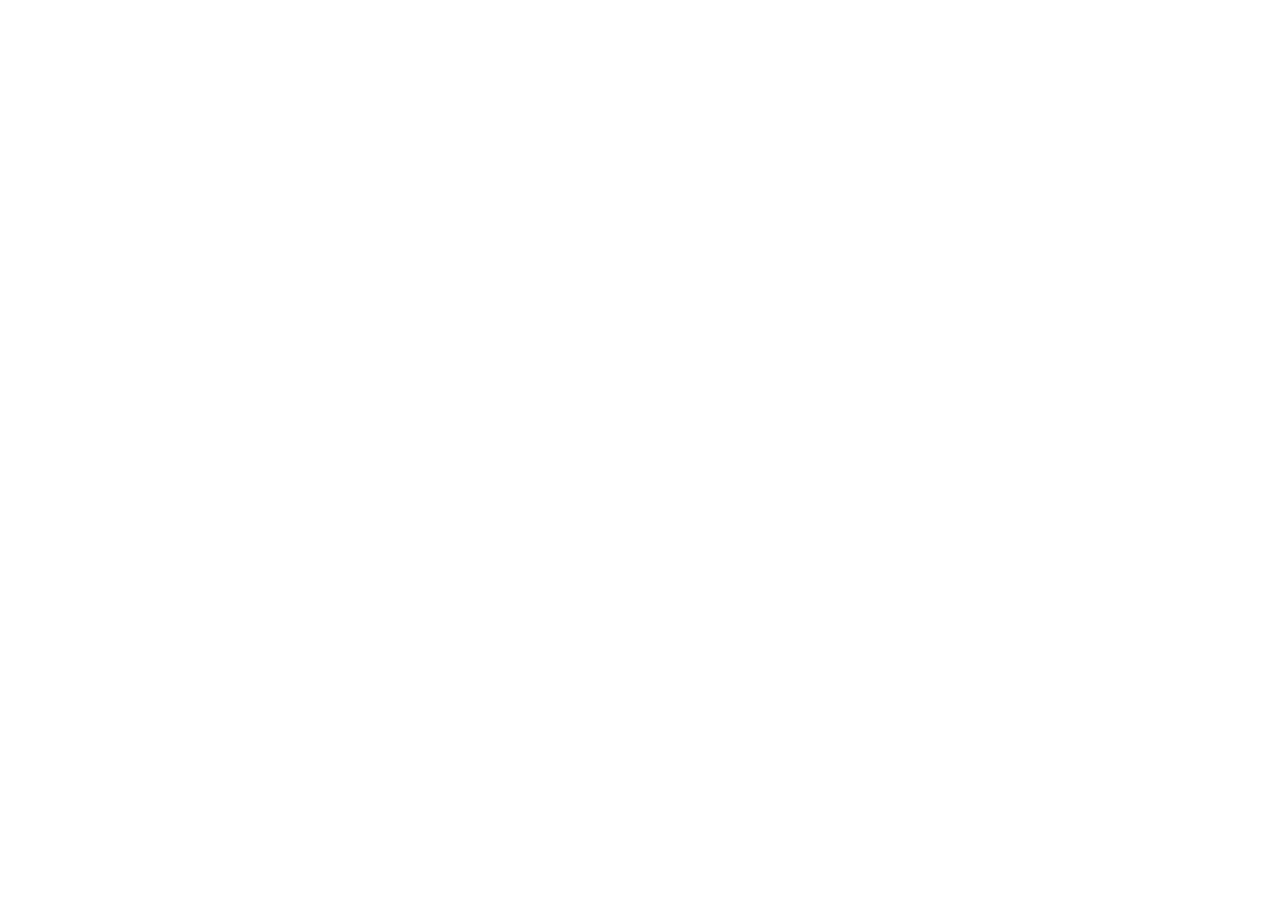
==== index.html @ d5ac2828 "javascript" ====
<!DOCTYPE html>
<html lang="en">
<head>
    <meta charset="UTF-8">
    <meta name="viewport" content="width=device-width, initial-scale=1.0">
    <title>Document</title>
</head>
<body>
    <script src="script.js"></script>
</body>
</html>
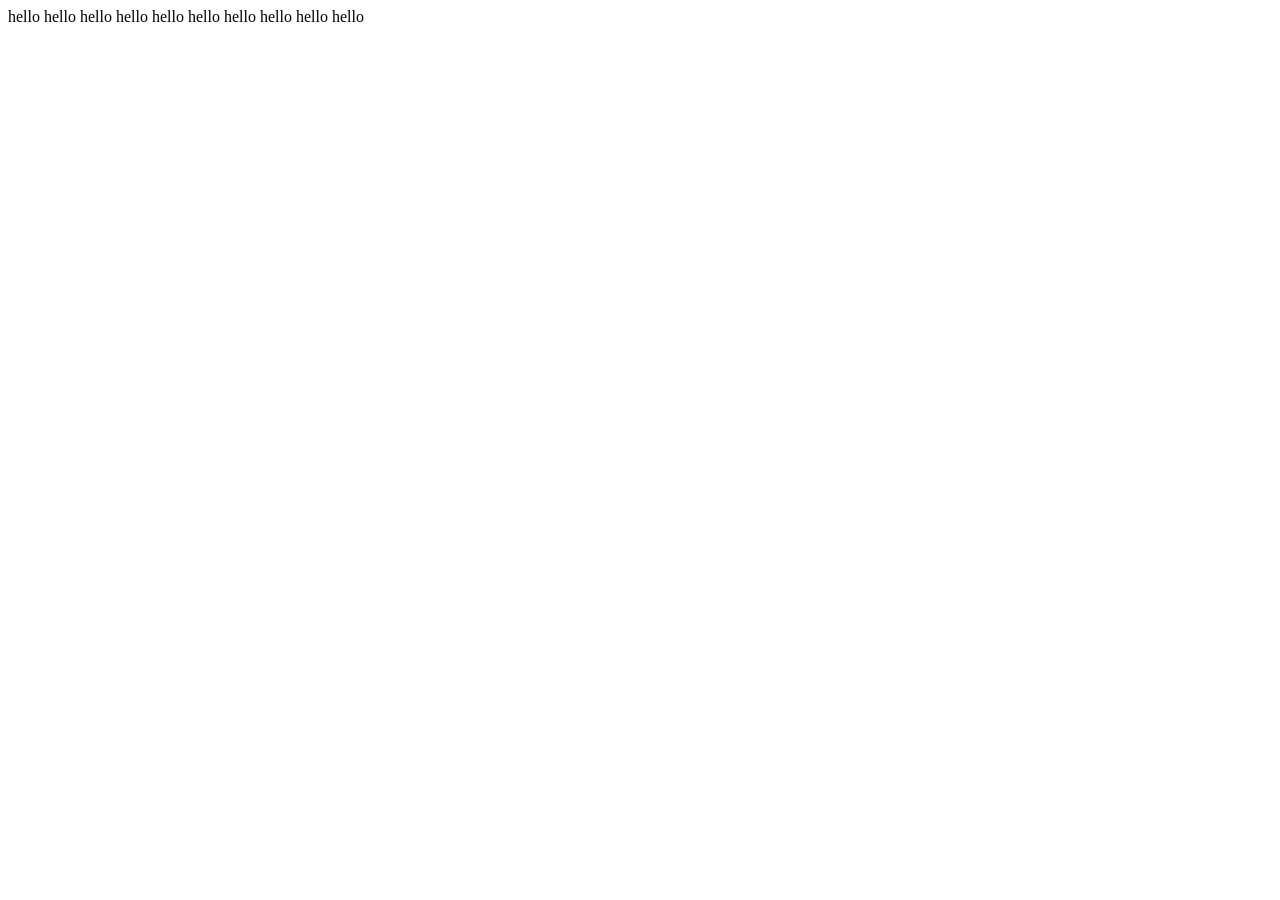
==== commit c0cbfb25: "msg" ====
--- a/index.html
+++ b/index.html
@@ -6,6 +6,9 @@
     <title>Document</title>
 </head>
 <body>
-    <script src="script.js"></script>
+    <!-- <script src="script.js"></script> -->
+     <!-- <script src="operator.js"></script> -->
+     <!-- <script src="controlflow.js"></script> -->
+    <script src="loop.js"></script>
 </body>
 </html>
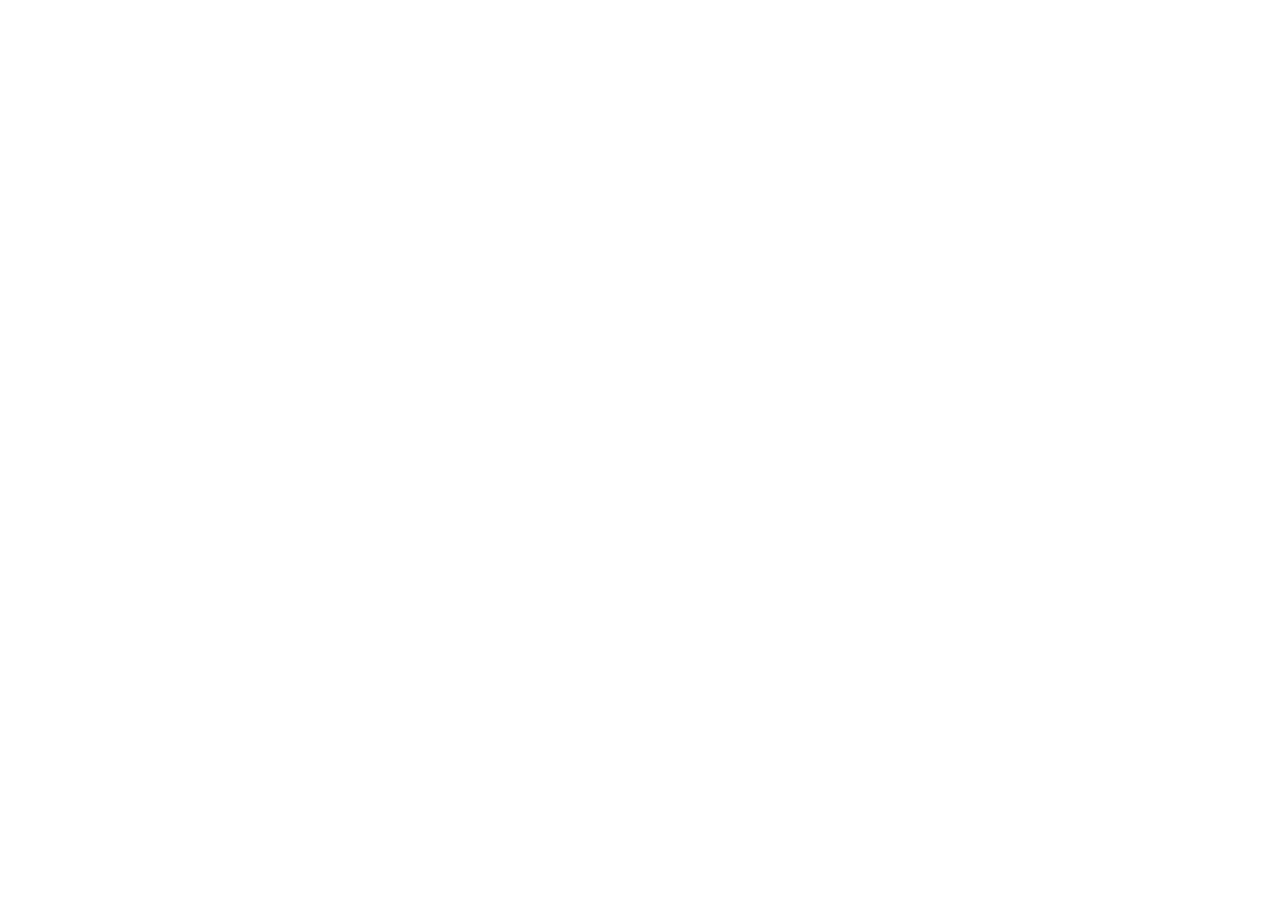
==== commit 4b7140b5: "msg" ====
--- a/index.html
+++ b/index.html
@@ -9,6 +9,7 @@
     <!-- <script src="script.js"></script> -->
      <!-- <script src="operator.js"></script> -->
      <!-- <script src="controlflow.js"></script> -->
-    <script src="loop.js"></script>
+    <!-- <script src="loop.js"></script> -->
+    <script src="functions.js"></script>
 </body>
 </html>
